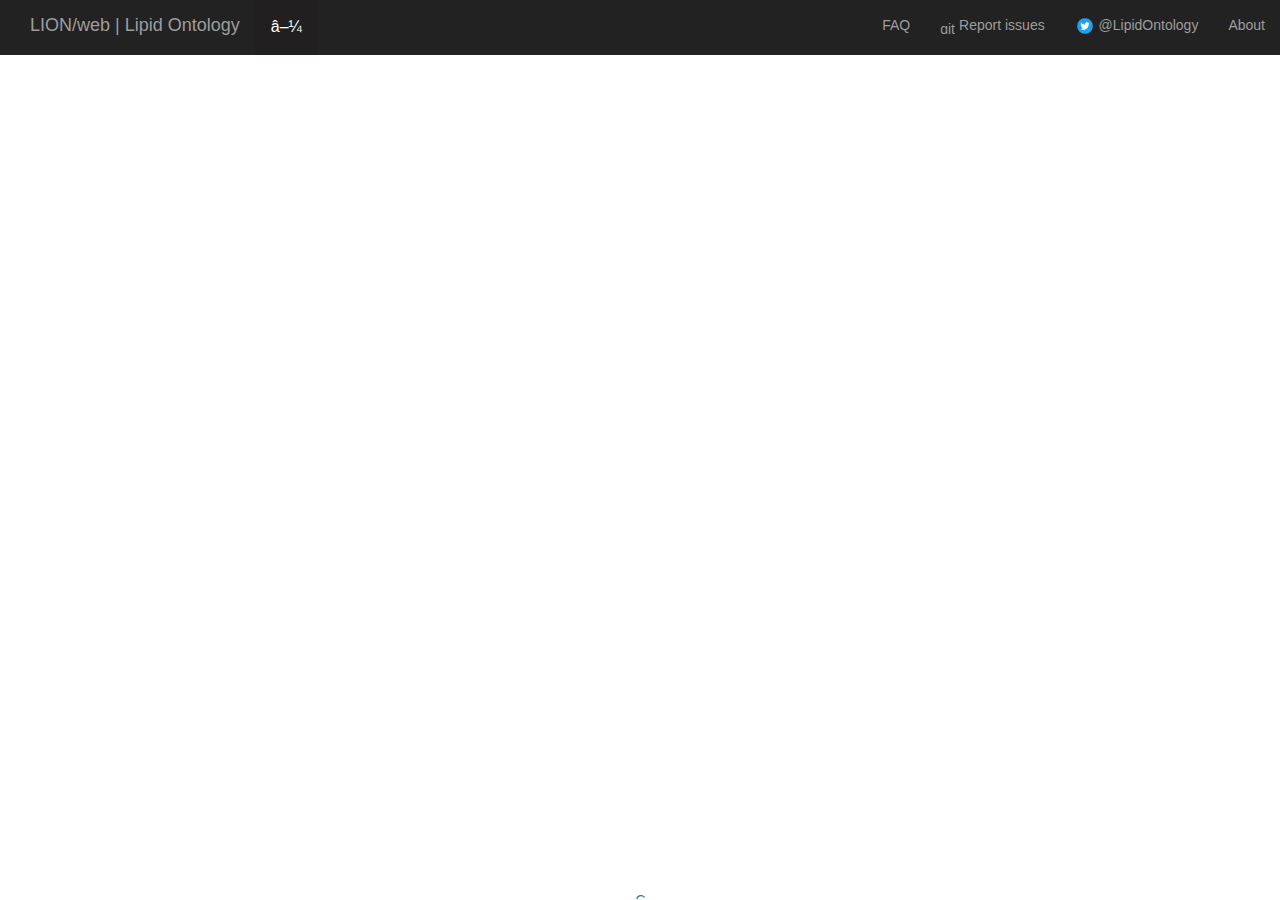
==== index.html @ 8a3ebed2 "Update index.html" ====
<style>
.dropbtn {
  background-color: #211F1F; 
  color: white;
  padding: 16px;
  font-size: 16px;
  border: none;
}

.dropdown {
  position: relative;
  display: inline-block;
}

.dropdown-content {
  display: none;
  position: absolute;
  background-color: #f1f1f1;
  min-width: 260px;
  box-shadow: 0px 8px 16px 0px rgba(0,0,0,0.2);
  z-index: 1;
}

.dropdown-content a {
  color: black;
  padding: 12px 16px;
  text-decoration: none;
  display: block;
}

.dropdown-content a:hover {background-color: #ddd;}

.dropdown:hover .dropdown-content {display: block;}

.dropdown:hover .dropbtn {background-color: #adadad;}
</style>
</head>
<body>


<!-- Global site tag (gtag.js) - Google Analytics -->
<script async src="https://www.googletagmanager.com/gtag/js?id=UA-113104197-1"></script>
<script>
  window.dataLayer = window.dataLayer || [];
  function gtag(){dataLayer.push(arguments);}
  gtag('js', new Date());
  gtag('config', 'UA-113104197-1');
</script>

<!DOCTYPE html>
<html lang="en">
<head>
  <title>LION/web | Lipid Ontology</title>
  <meta charset="utf-8">
  <meta name="viewport" content="width=device-width, initial-scale=1">
  <link rel="stylesheet" href="https://maxcdn.bootstrapcdn.com/bootstrap/3.3.7/css/bootstrap.min.css">
</head>
<body>


<nav class="w3-bar  navbar-inverse">

    
      <div class="container-fluid">
    <div class="dropdown">
  <button class="dropbtn">▼</button>
  <div class="dropdown-content">
    <a href="http://www.lipidontology.com">LION enrichment analysis</a>
    <a href="http://heatmap.lipidontology.com">LION-PCA heatmap</a>
    <!--< a href="http://pathway.lipidontology.com">LION pathway analysis (beta)</a> -->
    <a href="http://dataeditor.lipidontology.com">Data format editor (beta)</a>
  </div>
</div>

  <div class="navbar-header">
      <a class="navbar-brand" href="#">LION/web | Lipid Ontology</a>
    </div>

    
    <ul class="nav navbar-nav navbar-right">
       <li><a href="https://martijnmolenaar.github.io/lipidontology.com/faq.html" target="newtab">FAQ</a></li>
      <li><a href="https://github.com/martijnmolenaar/lipidontology.com/issues" target="newtab"><img src="https://avatars2.githubusercontent.com/u/25795950" alt="github" style="width:15px;height:15px;"> Report issues</a></li>
       <li><a href="https://twitter.com/LipidOntology" target="newtab"><img src="https://martijnmolenaar.github.io/lipidontology.com/twitter.png" alt="twitter" style="width:20px;height:20px;"> @LipidOntology</a></li>
      <li><a href="https://www.uu.nl/en/organisation/faculty-of-veterinary-medicine/veterinary-research/research-programmes/regenerative-medicine-stem-cells-and-cancer/expertise-centres/lipidomics-centre" target="newtab">About</a></li>
    </ul>
  </div>
</nav>

<iframe name="LIONweb"
        width="100%"
    height="93%"
    frameborder="0"
    scrolling="yes"
    marginheight="0"
    marginwidth="0"
    src="https://martijnmolenaar.shinyapps.io/lionweb">
</iframe>

<style>
.footer {
    position: fixed;
    left: 0;
    bottom: 0;
    width: 100%;
    height: 10px;
    background-color: white;
    color: white;
    text-align: center;
    vertical-align: middle;
}
</style>

<div class="footer">
  <a href="http://creativecommons.org/licenses/by/4.0/" rel="license"><img style="border-width: 0px; display: block; margin-left: auto; margin-right: auto;height:9px"  src="https://i.creativecommons.org/l/by/4.0/80x15.png" alt="Creative Commons License" /></a>
</div>

</body>
</html>
</body>
</html>
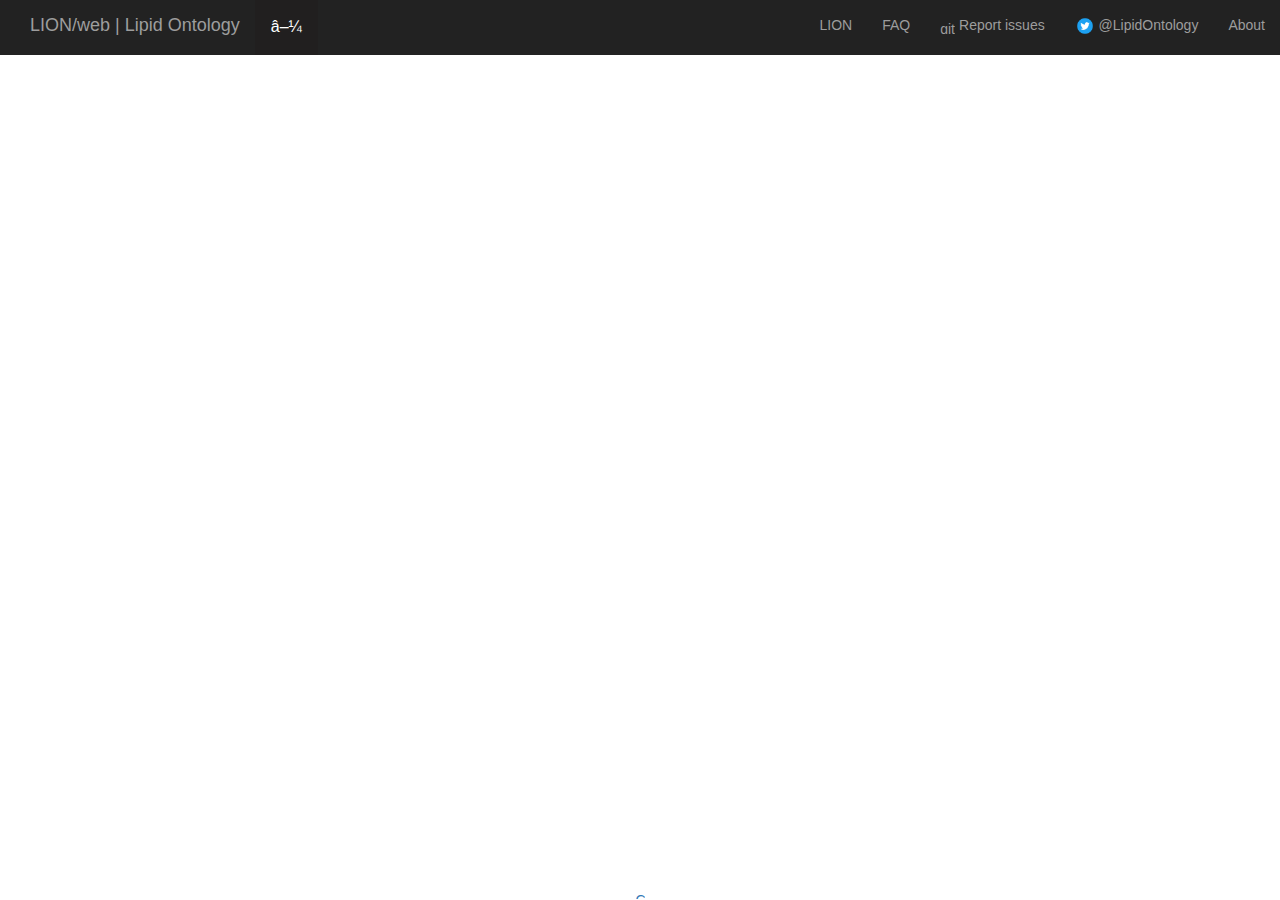
==== commit 38eb73cb: "Update index.html" ====
--- a/index.html
+++ b/index.html
@@ -47,6 +47,7 @@
   gtag('config', 'UA-113104197-1');
 </script>
 
+
 <!DOCTYPE html>
 <html lang="en">
 <head>
@@ -73,28 +74,44 @@
 </div>
 
   <div class="navbar-header">
-      <a class="navbar-brand" href="#">LION/web | Lipid Ontology</a>
+      <a class="navbar-brand" href="http://www.lipidontology.com">LION/web | Lipid Ontology</a>
     </div>
 
     
     <ul class="nav navbar-nav navbar-right">
-       <li><a href="https://martijnmolenaar.github.io/lipidontology.com/faq.html" target="newtab">FAQ</a></li>
+      <li><a href="http://bioportal.bioontology.org/ontologies/LION" target="newtab">LION</a></li>
+      <li><a href="https://martijnmolenaar.github.io/lipidontology.com/faq.html" target="newtab">FAQ</a></li>
       <li><a href="https://github.com/martijnmolenaar/lipidontology.com/issues" target="newtab"><img src="https://avatars2.githubusercontent.com/u/25795950" alt="github" style="width:15px;height:15px;"> Report issues</a></li>
-       <li><a href="https://twitter.com/LipidOntology" target="newtab"><img src="https://martijnmolenaar.github.io/lipidontology.com/twitter.png" alt="twitter" style="width:20px;height:20px;"> @LipidOntology</a></li>
+      <li><a href="https://twitter.com/LipidOntology" target="newtab"><img src="https://martijnmolenaar.github.io/lipidontology.com/twitter.png" alt="twitter" style="width:20px;height:20px;"> @LipidOntology</a></li>
       <li><a href="https://www.uu.nl/en/organisation/faculty-of-veterinary-medicine/veterinary-research/research-programmes/regenerative-medicine-stem-cells-and-cancer/expertise-centres/lipidomics-centre" target="newtab">About</a></li>
     </ul>
   </div>
 </nav>
 
-<iframe name="LIONweb"
+<iframe id = "LIONweb"
         width="100%"
     height="93%"
     frameborder="0"
     scrolling="yes"
     marginheight="0"
     marginwidth="0"
-    src="https://martijnmolenaar.shinyapps.io/lionweb">
+    src="">
 </iframe>
+
+<script>
+      var urlParams = new URLSearchParams(window.location.search);
+
+      if (urlParams.has('studyid')) {
+          
+          // document.getElementById("LIONweb").src = "https://martijnmolenaar.shinyapps.io/lionweb?studyid="+urlParams.get('studyid');
+          document.getElementById("LIONweb").src = "https://utrecht-university.shinyapps.io/lionenrichmentanalysis?studyid="+urlParams.get('studyid');
+      } else {
+          // document.getElementById("LIONweb").src = "https://martijnmolenaar.shinyapps.io/lionweb";
+          document.getElementById("LIONweb").src = "https://utrecht-university.shinyapps.io/lionenrichmentanalysis/";
+       
+      }
+      
+</script>
 
 <style>
 .footer {
@@ -118,4 +135,3 @@
 </html>
 </body>
 </html>
-
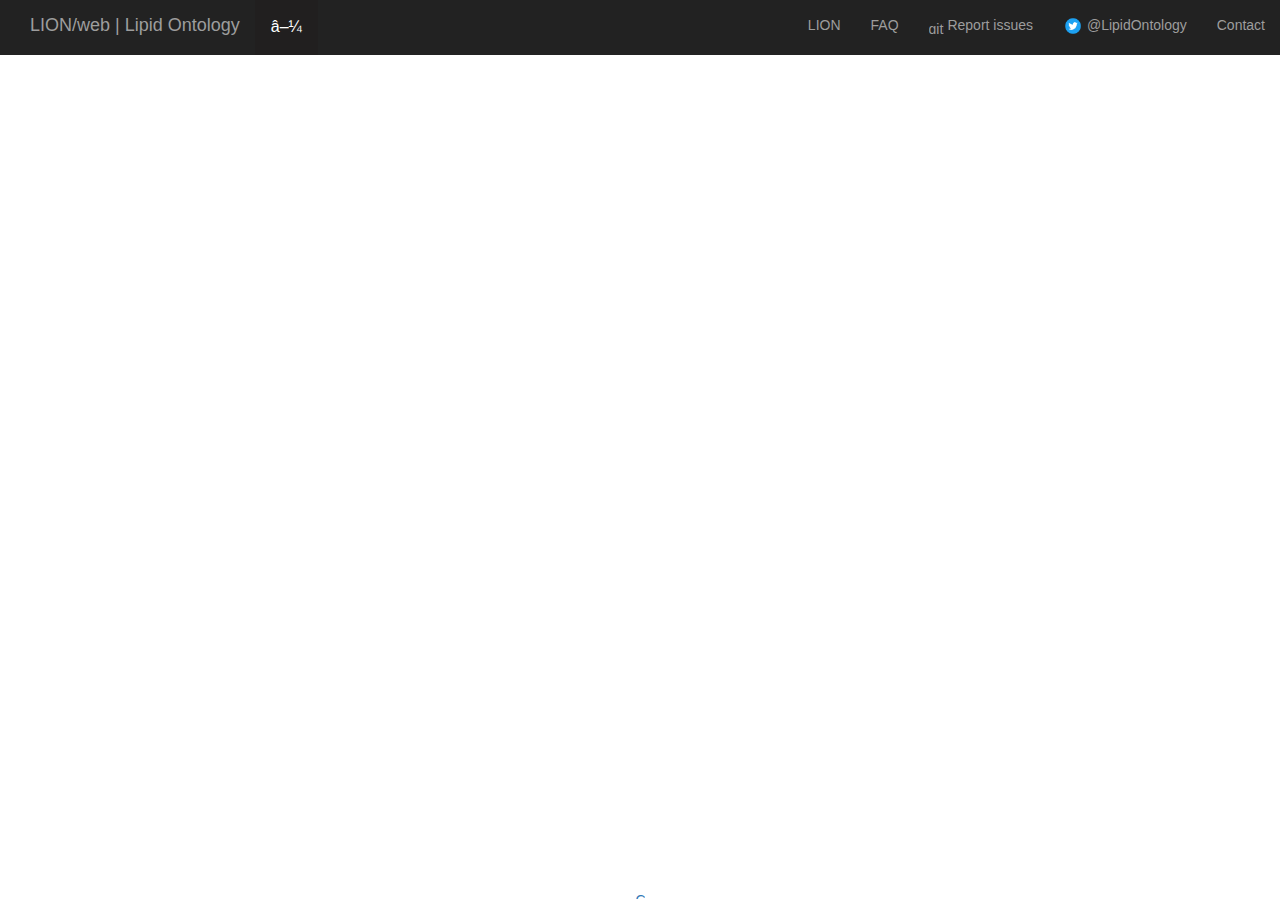
==== commit b219b705: "Update index.html" ====
--- a/index.html
+++ b/index.html
@@ -83,7 +83,7 @@
       <li><a href="https://martijnmolenaar.github.io/lipidontology.com/faq.html" target="newtab">FAQ</a></li>
       <li><a href="https://github.com/martijnmolenaar/lipidontology.com/issues" target="newtab"><img src="https://avatars2.githubusercontent.com/u/25795950" alt="github" style="width:15px;height:15px;"> Report issues</a></li>
       <li><a href="https://twitter.com/LipidOntology" target="newtab"><img src="https://martijnmolenaar.github.io/lipidontology.com/twitter.png" alt="twitter" style="width:20px;height:20px;"> @LipidOntology</a></li>
-      <li><a href="https://www.uu.nl/en/organisation/faculty-of-veterinary-medicine/veterinary-research/research-programmes/regenerative-medicine-stem-cells-and-cancer/expertise-centres/lipidomics-centre" target="newtab">About</a></li>
+      <li><a href="https://www.uu.nl/en/organisation/faculty-of-veterinary-medicine/veterinary-research/research-programmes/regenerative-medicine-stem-cells-and-cancer/expertise-centres/lipidomics-centre" target="newtab">Contact</a></li>
     </ul>
   </div>
 </nav>
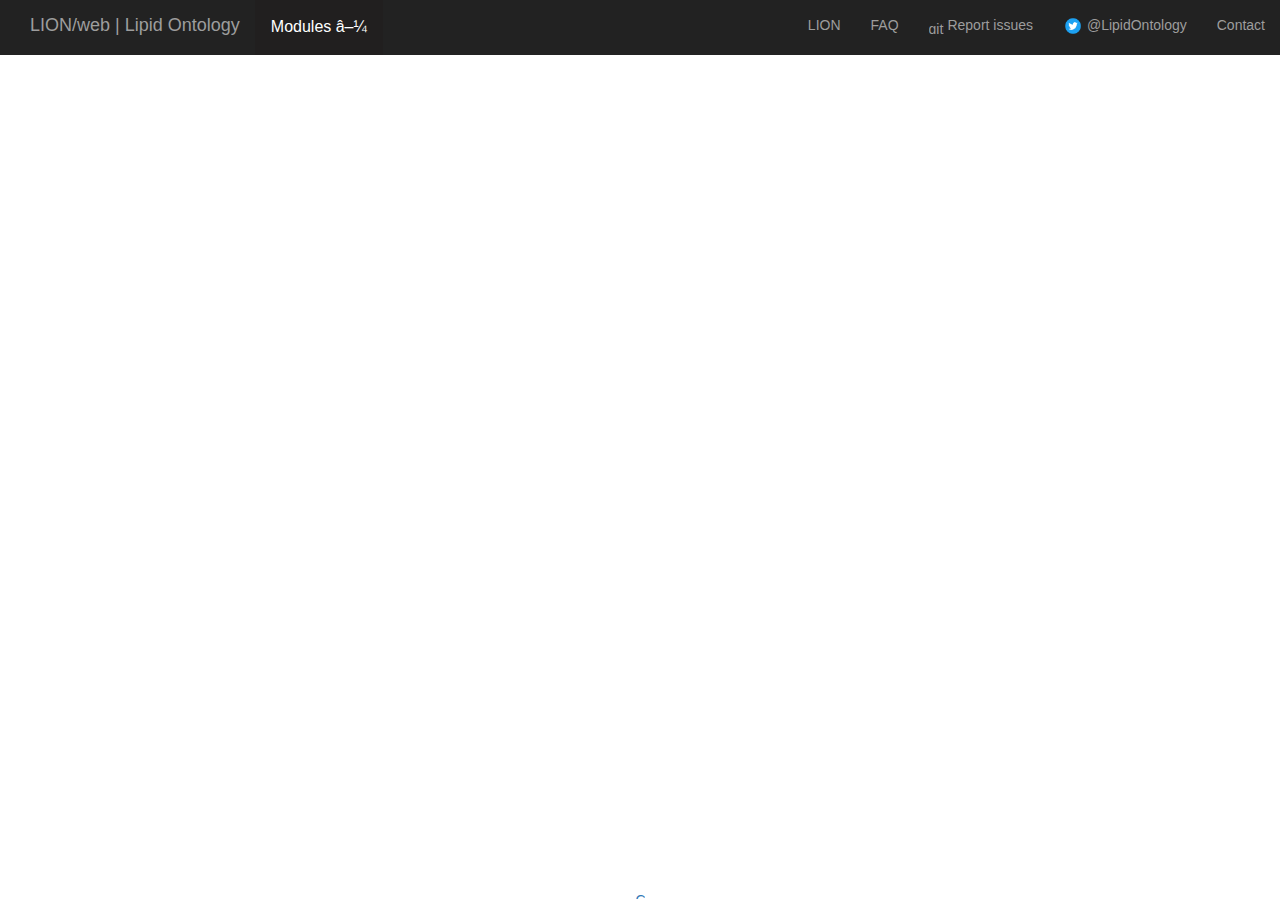
==== commit b050e334: "Update index.html" ====
--- a/index.html
+++ b/index.html
@@ -64,7 +64,7 @@
     
       <div class="container-fluid">
     <div class="dropdown">
-  <button class="dropbtn">▼</button>
+  <button class="dropbtn">Modules ▼</button>
   <div class="dropdown-content">
     <a href="http://www.lipidontology.com">LION enrichment analysis</a>
     <a href="http://heatmap.lipidontology.com">LION-PCA heatmap</a>
